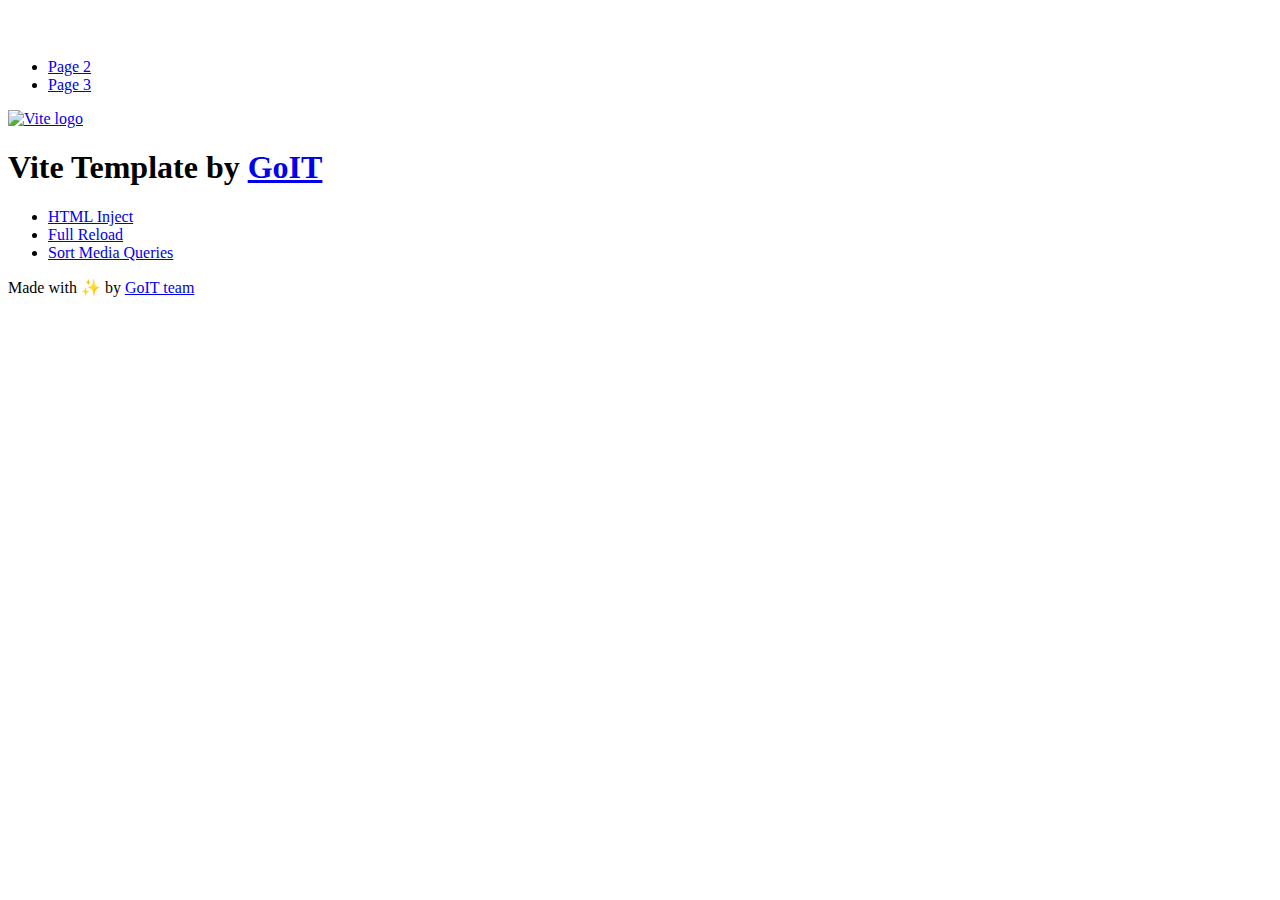
==== index.html @ fd877355 "Deploying to gh-pages from @ Lapatei/goit-js-hw-09@ea15c8a72caa74367f1789e88937630d94201fd2 🚀" ====
<!DOCTYPE html>
<html lang="en">
  <head>
    <meta charset="UTF-8" />
    <link rel="icon" type="image/svg+xml" href="/vanilla-app-template/favicon.svg" />
    <meta name="viewport" content="width=device-width, initial-scale=1.0" />
    <title>Vanilla App Template</title>
    <script type="module" crossorigin src="/vanilla-app-template/index.js"></script>
    <link rel="stylesheet" crossorigin href="/vanilla-app-template/assets/styles-DvPDDfy5.css">
  </head>
  <body>
    <header class="header">
  <div class="container">
    <nav class="nav">
      <a class="nav-logo" href="./index.html" aria-label="Site logo">
        <svg class="nav-logo-icon" width="100" height="30">
          <use href="/vanilla-app-template/assets/sprite-E8vg0sBb.svg#logo"></use>
        </svg>
      </a>
      <ul class="nav-list">
        <li class="nav-item">
          <a class="nav-link {=$highlight-act}" href="./page-2.html">Page 2</a>
        </li>
        <li class="nav-item">
          <a class="nav-link {=$highlight-curr}" href="./page-3.html">Page 3</a>
        </li>
      </ul>
    </nav>
  </div>
</header>


    <main>
      <!-- Loads the specified .html file -->
      <section class="vite-promo">
  <div class="container">
    <div class="vite-promo-thumb">
      <a
        class="vite-promo-link"
        href="https://vitejs.dev/"
        target="_blank"
        rel="noopener noreferrer"
        aria-label="Link to Vite official website"
        title="Vite.js  build tool"
      >
        <!-- Path to images as from index.html file -->
        <img
          class="pic"
          src="/vanilla-app-template/assets/vite-logo-9o_aqrTe.png"
          alt="Vite logo"
          width="640"
          height="640"
        />
      </a>
    </div>
    <h1 class="main-title">
      <span class="main-title-gradient">Vite</span>
      Template by
      <a
        class="main-title-link"
        href="https://github.com/goitacademy/vanilla-app-template"
        target="_blank"
        rel="noopener noreferrer"
      >
        GoIT
      </a>
    </h1>
  </div>
</section>

      <article class="badges">
  <div class="container">
    <ul class="badges-list">
      <li class="badges-item">
        <a
          class="badges-link"
          href="https://www.npmjs.com/package/vite-plugin-html-inject"
          target="_blank"
          rel="noopener noreferrer"
        >
          HTML Inject
        </a>
      </li>
      <li class="badges-item">
        <a
          class="badges-link"
          href="https://www.npmjs.com/package/vite-plugin-full-reload"
          target="_blank"
          rel="noopener noreferrer"
        >
          Full Reload
        </a>
      </li>
      <li class="badges-item">
        <a
          class="badges-link"
          href="https://www.npmjs.com/package/postcss-sort-media-queries"
          target="_blank"
          rel="noopener noreferrer"
        >
          Sort Media Queries
        </a>
      </li>
    </ul>
  </div>
</article>

    </main>

    <footer class="footer">
  <div class="container">
    <p class="footer-desc">
      Made with ✨ by
      <a
        class="footer-link"
        href="https://goit.global/ua/"
        target="_blank"
        rel="noopener noreferrer"
      >
        GoIT team
      </a>
    </p>
  </div>
</footer>


  </body>
</html>
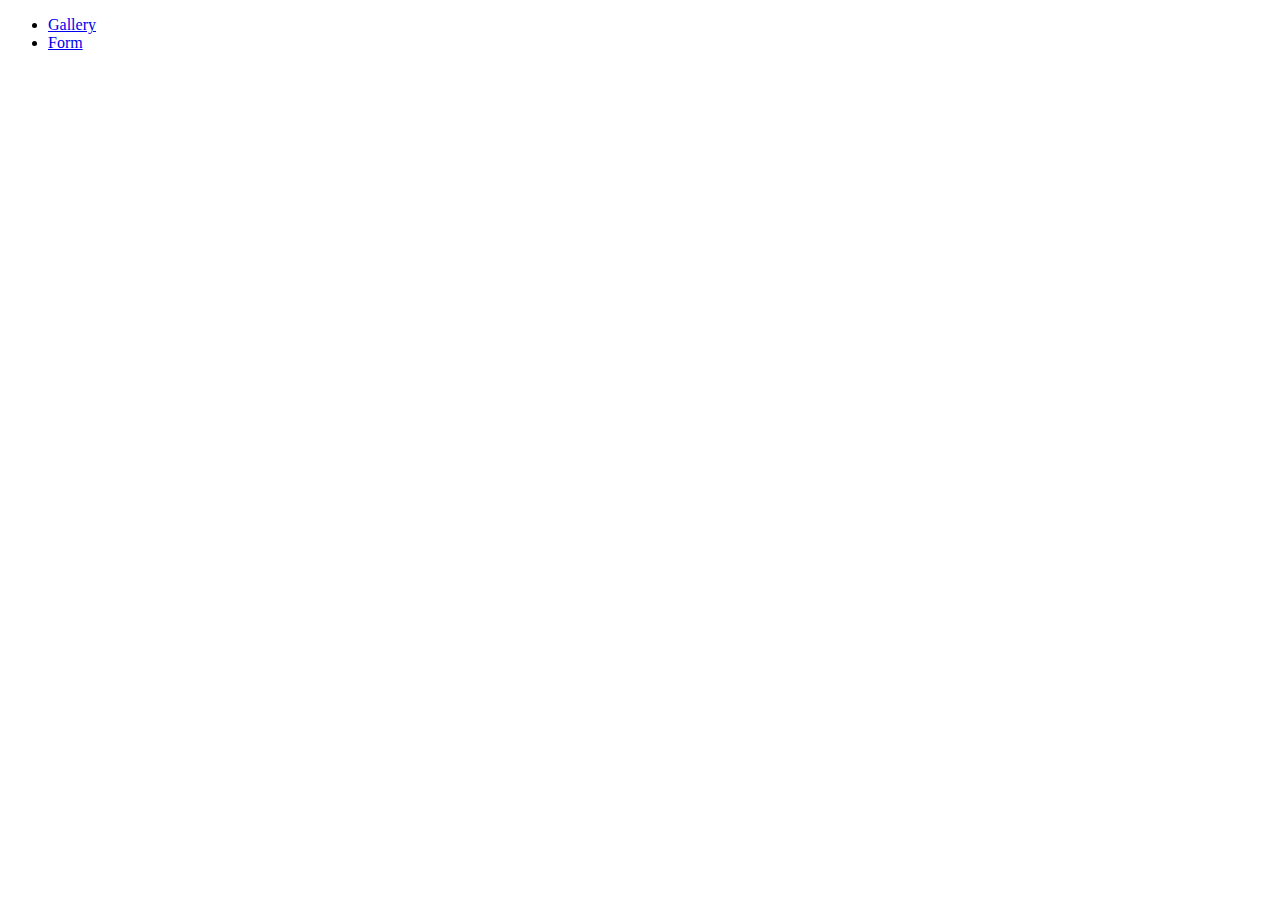
==== commit b771f81a: "Deploying to gh-pages from @ Lapatei/goit-js-hw-09@701383c8dfb042a91b43bbe819c3c75361a4d7da 🚀" ====
--- a/index.html
+++ b/index.html
@@ -2,127 +2,17 @@
 <html lang="en">
   <head>
     <meta charset="UTF-8" />
-    <link rel="icon" type="image/svg+xml" href="/vanilla-app-template/favicon.svg" />
+    <link rel="icon" type="image/svg+xml" href="/goit-js-hw-09/favicon.svg" />
     <meta name="viewport" content="width=device-width, initial-scale=1.0" />
     <title>Vanilla App Template</title>
-    <script type="module" crossorigin src="/vanilla-app-template/index.js"></script>
-    <link rel="stylesheet" crossorigin href="/vanilla-app-template/assets/styles-DvPDDfy5.css">
+    <link rel="stylesheet" crossorigin href="/goit-js-hw-09/assets/index-DvPDDfy5.css">
   </head>
   <body>
-    <header class="header">
-  <div class="container">
-    <nav class="nav">
-      <a class="nav-logo" href="./index.html" aria-label="Site logo">
-        <svg class="nav-logo-icon" width="100" height="30">
-          <use href="/vanilla-app-template/assets/sprite-E8vg0sBb.svg#logo"></use>
-        </svg>
-      </a>
-      <ul class="nav-list">
-        <li class="nav-item">
-          <a class="nav-link {=$highlight-act}" href="./page-2.html">Page 2</a>
-        </li>
-        <li class="nav-item">
-          <a class="nav-link {=$highlight-curr}" href="./page-3.html">Page 3</a>
-        </li>
+    <main>
+      <ul>
+        <li><a href="./1-gallery.html">Gallery</a></li>
+        <li><a href="./2-form.html">Form</a></li>
       </ul>
-    </nav>
-  </div>
-</header>
-
-
-    <main>
-      <!-- Loads the specified .html file -->
-      <section class="vite-promo">
-  <div class="container">
-    <div class="vite-promo-thumb">
-      <a
-        class="vite-promo-link"
-        href="https://vitejs.dev/"
-        target="_blank"
-        rel="noopener noreferrer"
-        aria-label="Link to Vite official website"
-        title="Vite.js  build tool"
-      >
-        <!-- Path to images as from index.html file -->
-        <img
-          class="pic"
-          src="/vanilla-app-template/assets/vite-logo-9o_aqrTe.png"
-          alt="Vite logo"
-          width="640"
-          height="640"
-        />
-      </a>
-    </div>
-    <h1 class="main-title">
-      <span class="main-title-gradient">Vite</span>
-      Template by
-      <a
-        class="main-title-link"
-        href="https://github.com/goitacademy/vanilla-app-template"
-        target="_blank"
-        rel="noopener noreferrer"
-      >
-        GoIT
-      </a>
-    </h1>
-  </div>
-</section>
-
-      <article class="badges">
-  <div class="container">
-    <ul class="badges-list">
-      <li class="badges-item">
-        <a
-          class="badges-link"
-          href="https://www.npmjs.com/package/vite-plugin-html-inject"
-          target="_blank"
-          rel="noopener noreferrer"
-        >
-          HTML Inject
-        </a>
-      </li>
-      <li class="badges-item">
-        <a
-          class="badges-link"
-          href="https://www.npmjs.com/package/vite-plugin-full-reload"
-          target="_blank"
-          rel="noopener noreferrer"
-        >
-          Full Reload
-        </a>
-      </li>
-      <li class="badges-item">
-        <a
-          class="badges-link"
-          href="https://www.npmjs.com/package/postcss-sort-media-queries"
-          target="_blank"
-          rel="noopener noreferrer"
-        >
-          Sort Media Queries
-        </a>
-      </li>
-    </ul>
-  </div>
-</article>
-
     </main>
-
-    <footer class="footer">
-  <div class="container">
-    <p class="footer-desc">
-      Made with ✨ by
-      <a
-        class="footer-link"
-        href="https://goit.global/ua/"
-        target="_blank"
-        rel="noopener noreferrer"
-      >
-        GoIT team
-      </a>
-    </p>
-  </div>
-</footer>
-
-
   </body>
 </html>
